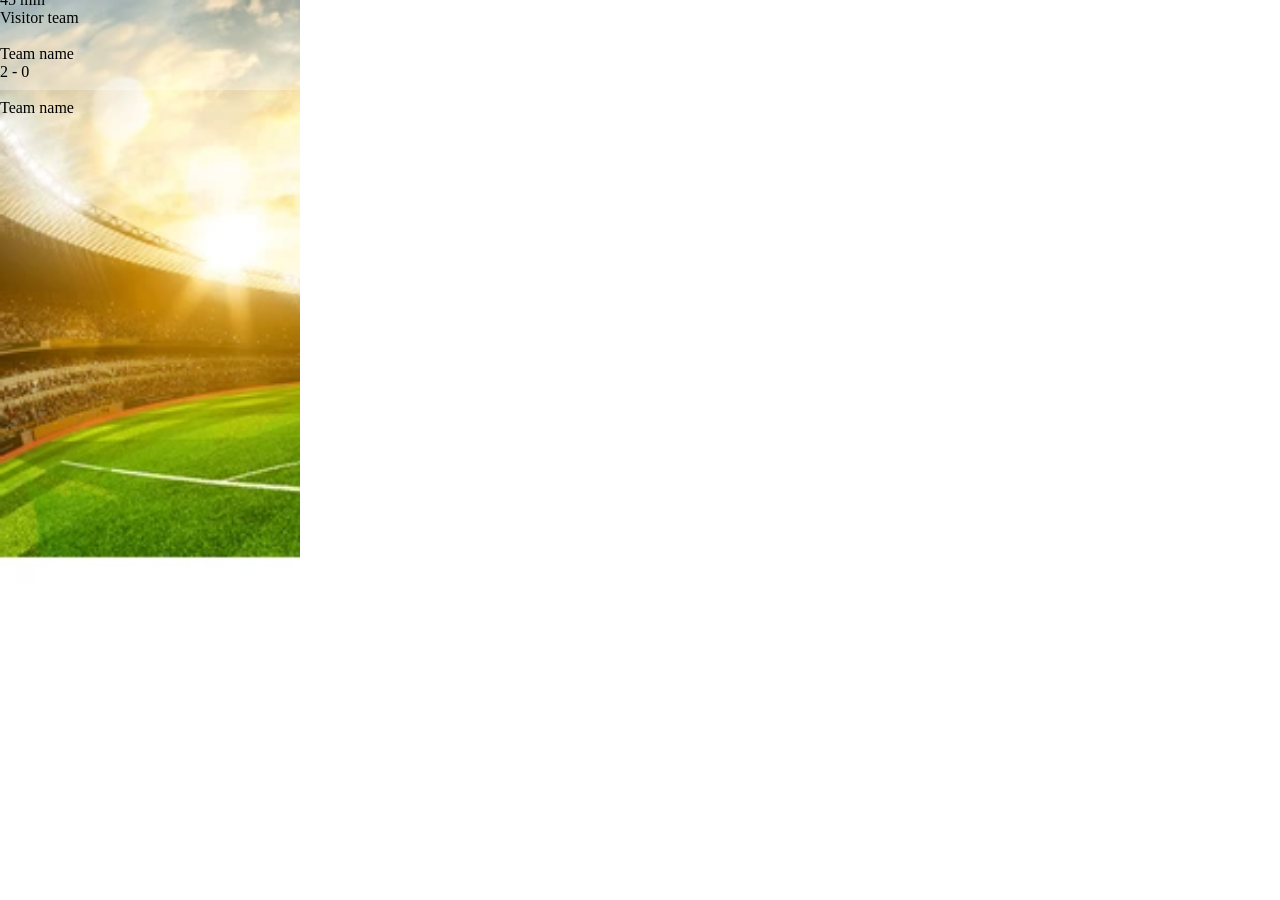
==== lab 4 - apppro/index.html @ 3406ce9b "html geschreven en css pagina aangemaakt" ====
<!DOCTYPE html>
<html lang="en">
<head>
    <meta charset="UTF-8">
    <meta http-equiv="X-UA-Compatible" content="IE=edge">
    <meta name="viewport" content="width=device-width, initial-scale=1.0">
    <link rel="stylesheet" href="layout.css">
    <title>Document</title>
</head>
<body>
    <div id="container">
        <div id="shader">
            <div id="timebox">
                <p>Local team</p>
                <p id="time">45 min</p>
                <p>Visitor team</p>
            </div>

            <div id="footballtables">
                <div id="team">
                    <img id="logo">
                    <p id="name">Team name</p>
                </div>
                <p id="score">2 - 0</p>
                <div id="team">
                    <img id="logo">
                    <p id="name">Team name</p>
                </div>
            </div>
        </div>
    </div>
    <script src="app.js"></script>
</body>
</html>
---- lab 4 - apppro/layout.css ----
*{
    padding: 0px;
    margin: 0px;
}
#container{
    height: 600px;
    width: 300px;
    background-image: url(img/voetbal.webp);
    background-size: cover;
    background-repeat: no-repeat;
    
}
#shader{
    height: 90px;
    width: 728px;
    background-color: rgb(255, 255, 255,0.3);
    display: flex;
    align-content: center;
    justify-content: center;
    flex-direction: column;
}
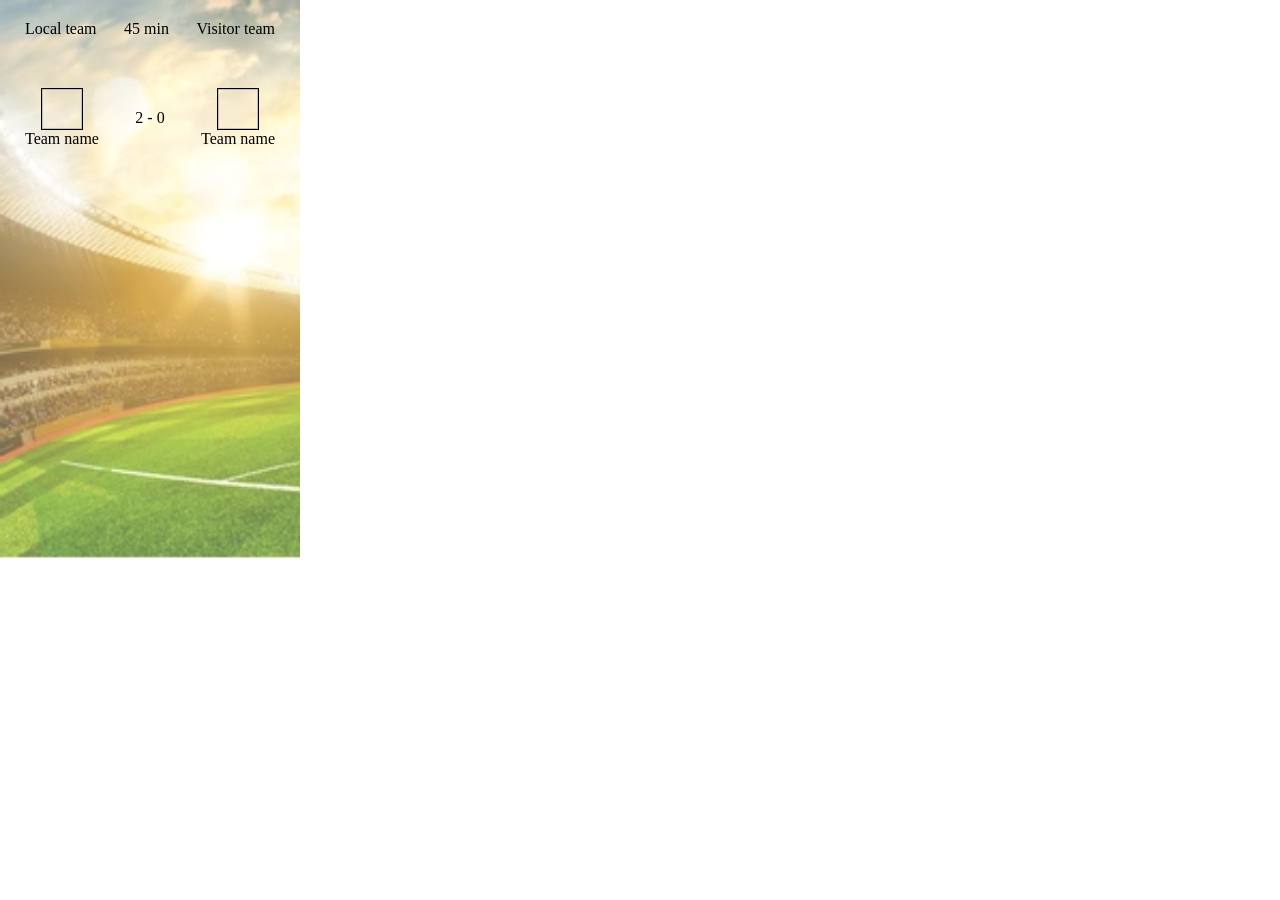
==== commit 77267b46: "css al bijna volledig af, alleen nog img's toevoegen" ====
--- a/lab 4 - apppro/index.html
+++ b/lab 4 - apppro/index.html
@@ -21,7 +21,7 @@
                     <img id="logo">
                     <p id="name">Team name</p>
                 </div>
-                <p id="score">2 - 0</p>
+                <p id="score"> 2 - 0</p>
                 <div id="team">
                     <img id="logo">
                     <p id="name">Team name</p>
--- a/lab 4 - apppro/layout.css
+++ b/lab 4 - apppro/layout.css
@@ -11,11 +11,36 @@
     
 }
 #shader{
-    height: 90px;
-    width: 728px;
+    height: 600px;
+    width: 300px;
     background-color: rgb(255, 255, 255,0.3);
     display: flex;
-    align-content: center;
-    justify-content: center;
+    align-items: center;
     flex-direction: column;
+}
+#timebox{
+    width: 250px;
+    padding-top: 20px;
+    display: flex;
+    justify-content: space-between;
+    align-items: center;
+    flex-direction: row;
+}
+#footballtables{
+    width: 250px;
+    padding-top: 50px;
+    display: flex;
+    justify-content: space-between;
+    align-items: center;
+    flex-direction: row;
+}
+#team{
+    display: flex;
+    align-items: center;
+    flex-direction: column;
+}
+#team img{
+    width: 40px;
+    height: 40px;
+    border: 1px solid black;
 }
